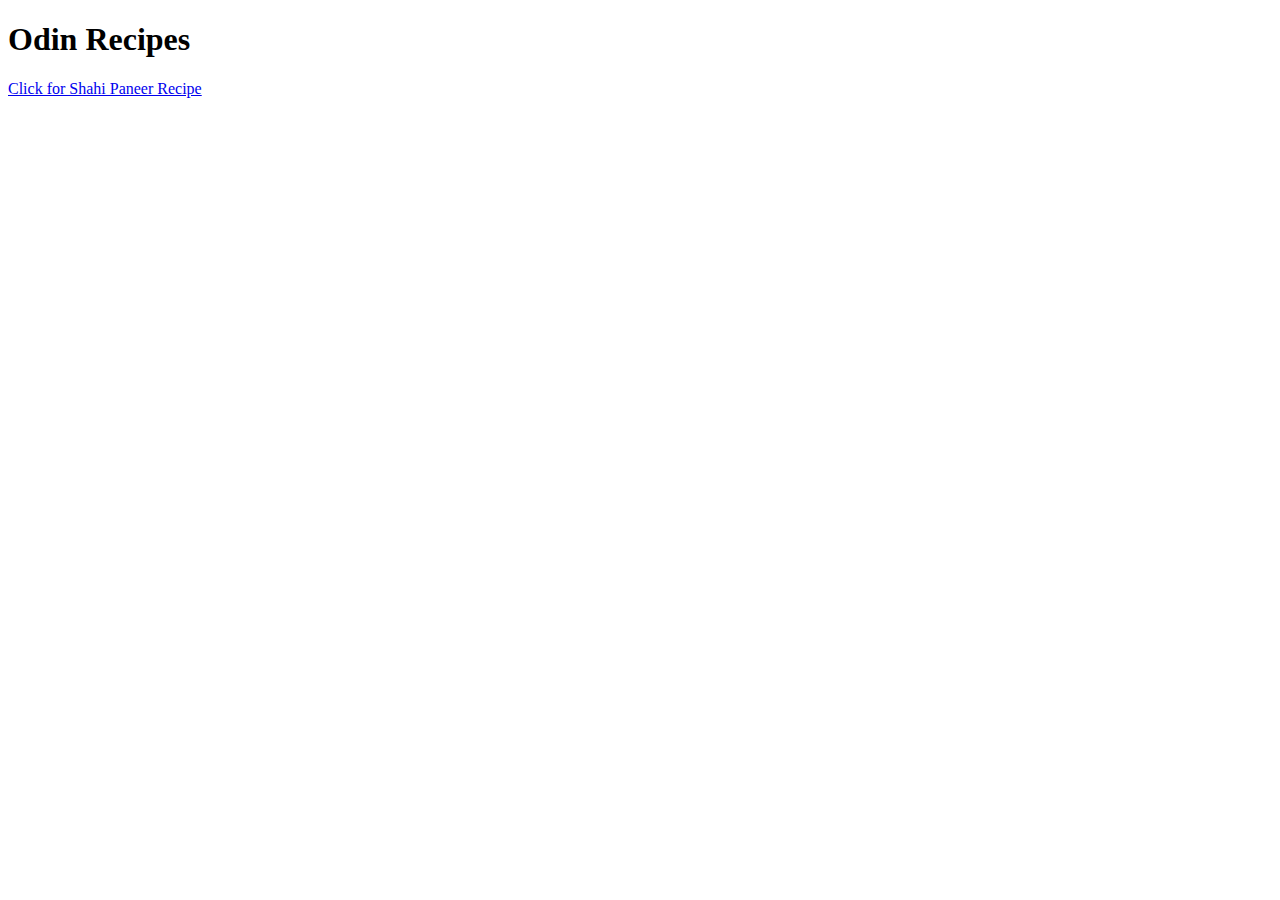
==== index.html @ a3db0384 "Added Recipe page link on home page which takes to recipe page" ====
<!DOCTYPE html>
<html lang="en">
<head>
  <meta charset="UTF-8">
  <meta name="viewport" content="width=device-width, initial-scale=1.0">
  <title>Odin Recipes</title>
</head>
<body>
  <h1>Odin Recipes</h1>
  <A href="recipes/shahipaneer.html" >Click for Shahi Paneer Recipe</A>
  
</body>
</html>
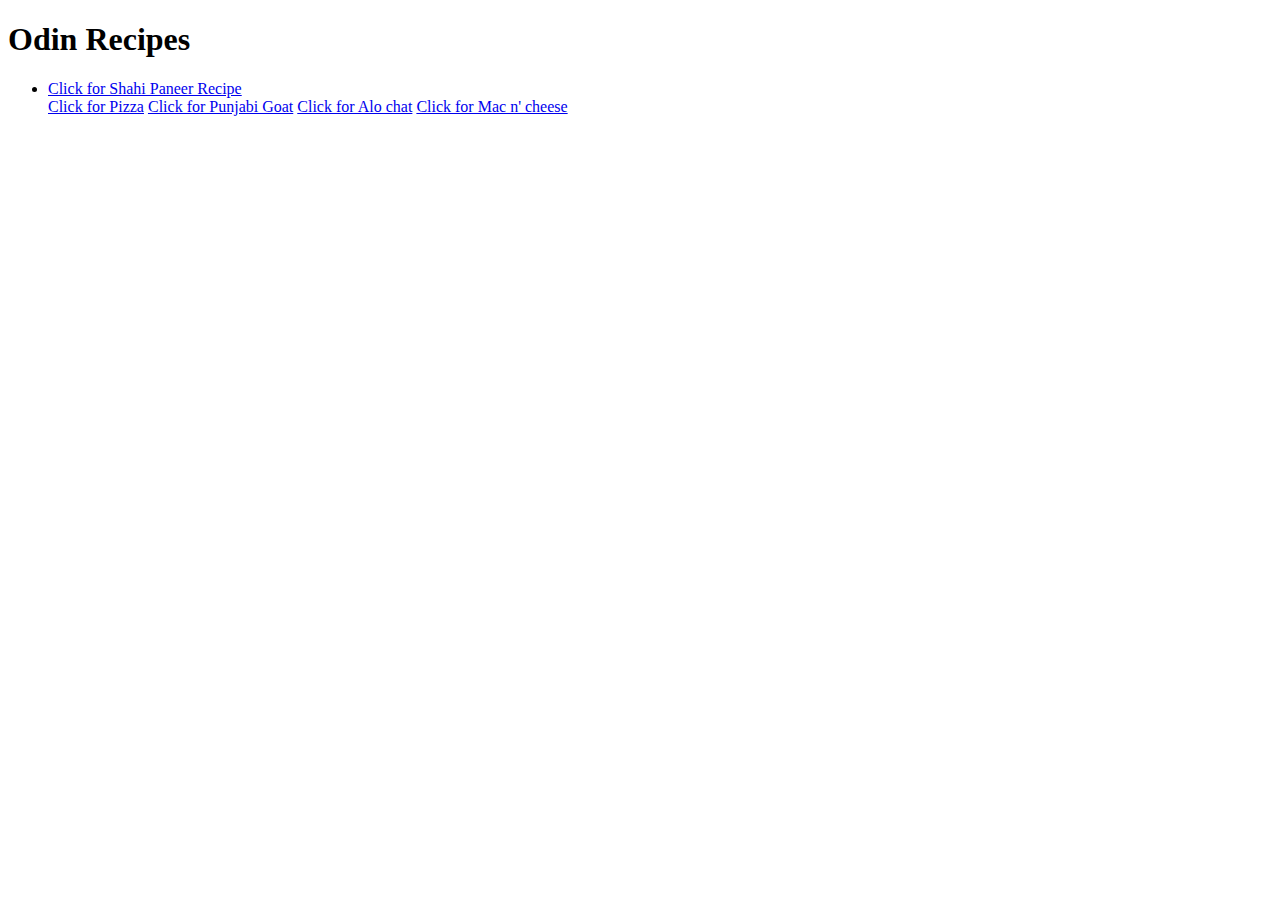
==== commit 1b5612a7: "added information into all recipes pages, and each page has link to the home page" ====
--- a/index.html
+++ b/index.html
@@ -7,7 +7,15 @@
 </head>
 <body>
   <h1>Odin Recipes</h1>
-  <A href="recipes/shahipaneer.html" >Click for Shahi Paneer Recipe</A>
-  
+  <ul>
+    <li><A href="recipes/shahipaneer.html" >Click for Shahi Paneer Recipe</A></li>
+  <A href="recipes/pizza.html" >Click for  Pizza</A>
+</li>
+
+  <A href="recipes/pungoat.html" >Click for  Punjabi Goat</A>
+  <A href="recipes/alochat.html" >Click for  Alo chat</A>
+  <A href="recipes/macncheese.html" >Click for  Mac n' cheese</A>
+
+</ul>
 </body>
 </html>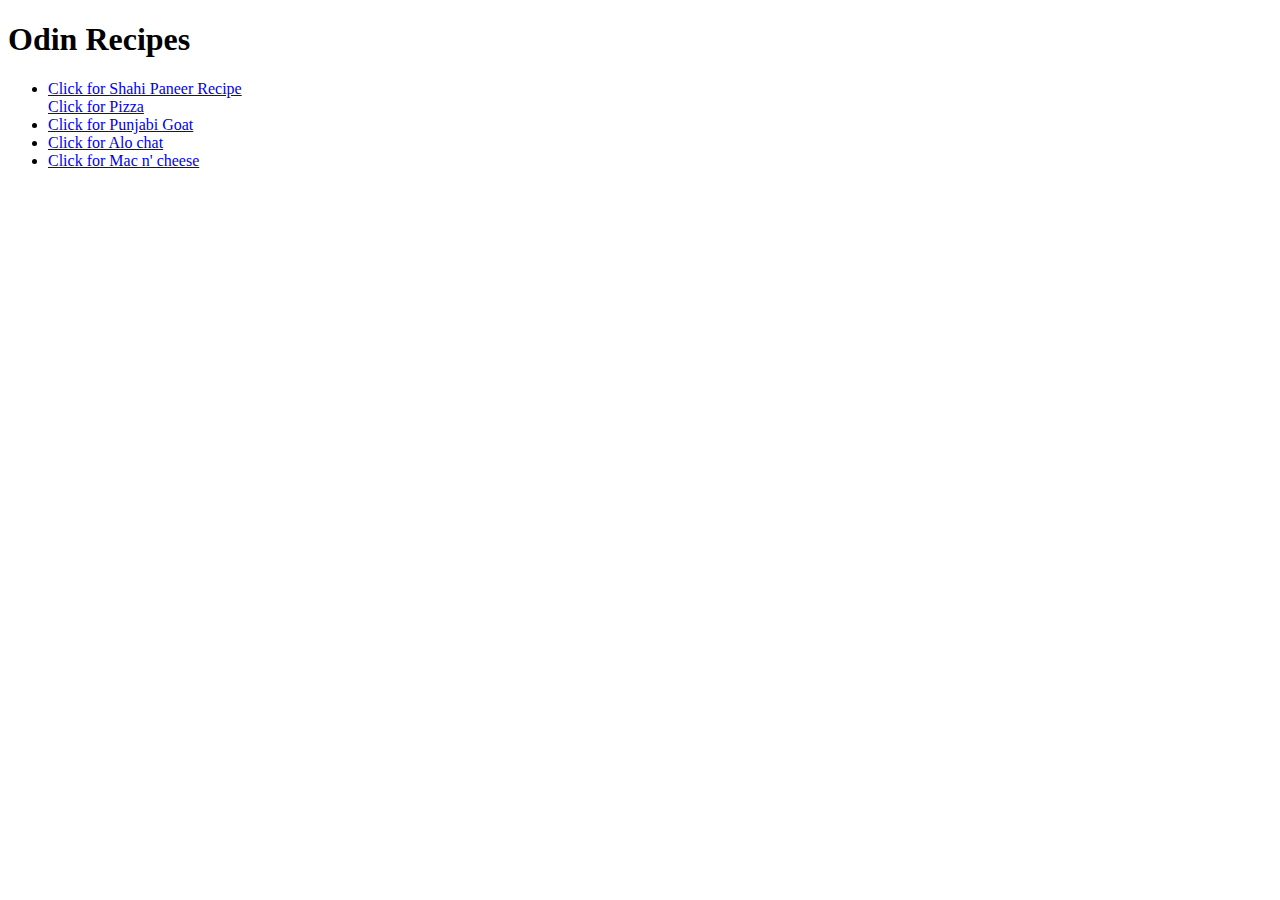
==== commit 1576b85f: "Created unordered list on all recipe links on home page" ====
--- a/index.html
+++ b/index.html
@@ -11,10 +11,14 @@
     <li><A href="recipes/shahipaneer.html" >Click for Shahi Paneer Recipe</A></li>
   <A href="recipes/pizza.html" >Click for  Pizza</A>
 </li>
-
+<li>
   <A href="recipes/pungoat.html" >Click for  Punjabi Goat</A>
+</li>
+<li>
   <A href="recipes/alochat.html" >Click for  Alo chat</A>
-  <A href="recipes/macncheese.html" >Click for  Mac n' cheese</A>
+</li>
+<li><A href="recipes/macncheese.html" >Click for  Mac n' cheese</A></li>
+  
 
 </ul>
 </body>
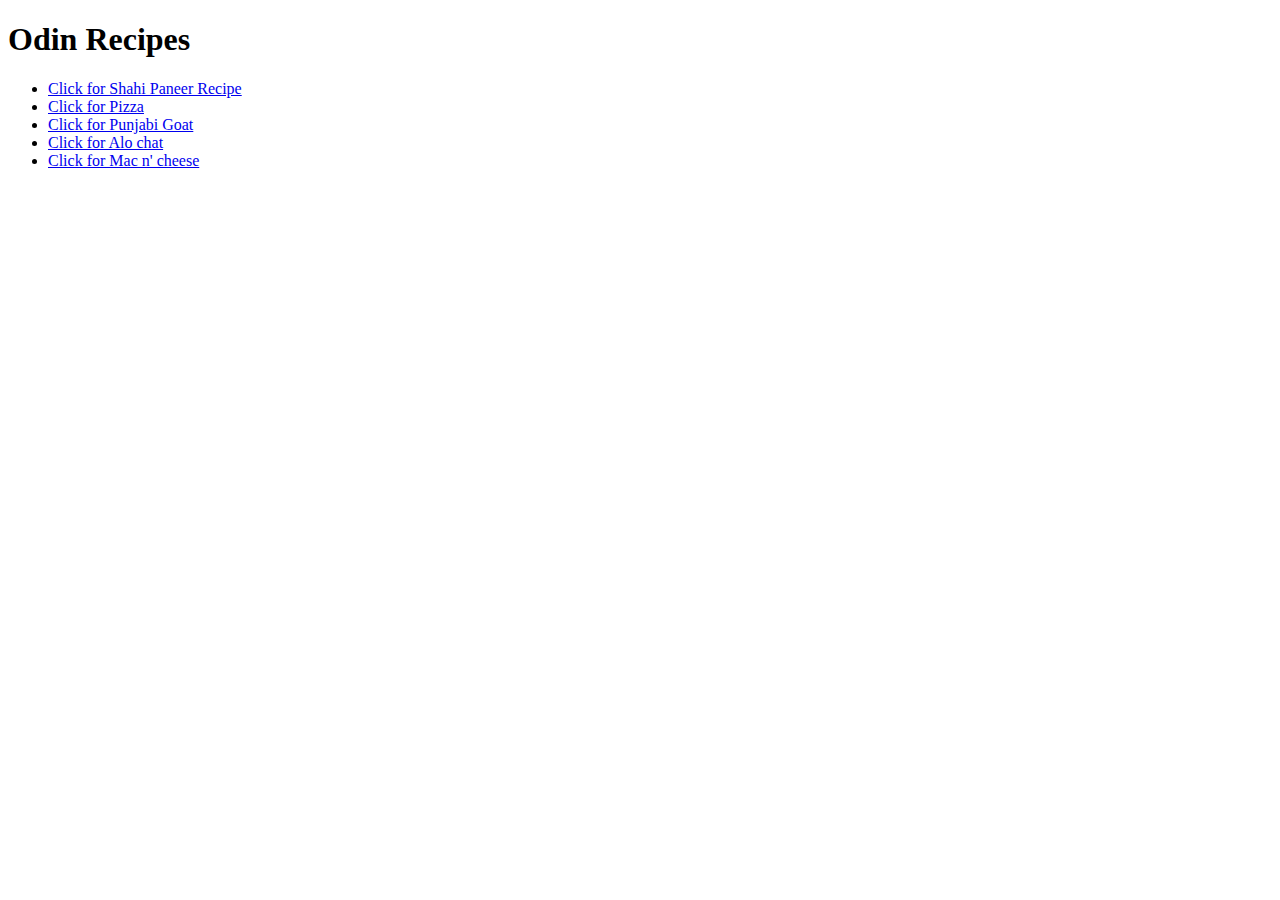
==== commit 1c98a997: "Pizza Recipe link was missing list item bullet point, Corrected" ====
--- a/index.html
+++ b/index.html
@@ -9,6 +9,7 @@
   <h1>Odin Recipes</h1>
   <ul>
     <li><A href="recipes/shahipaneer.html" >Click for Shahi Paneer Recipe</A></li>
+    <li>
   <A href="recipes/pizza.html" >Click for  Pizza</A>
 </li>
 <li>
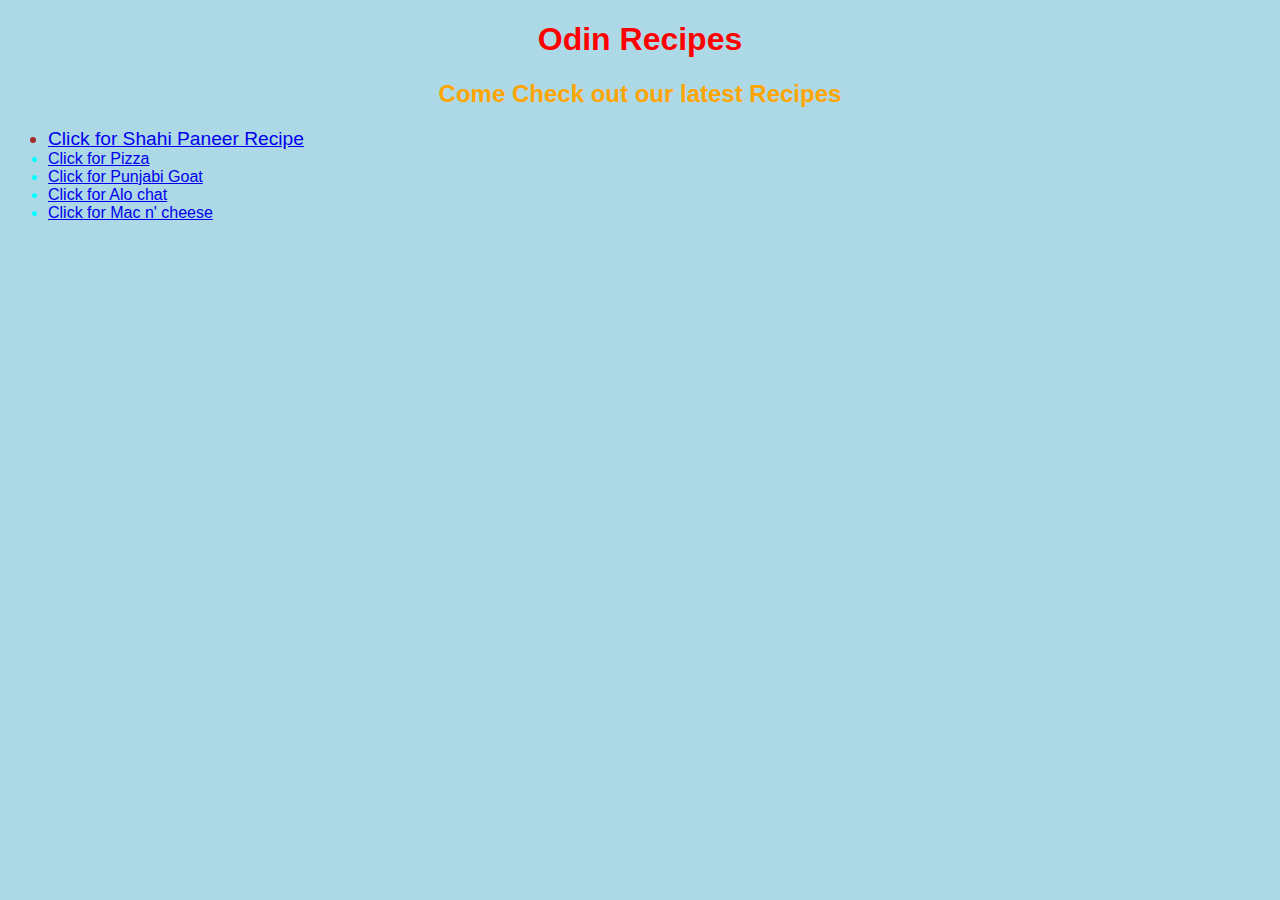
==== commit 57c1b243: "added CSS file to the project" ====
--- a/index.html
+++ b/index.html
@@ -1,14 +1,20 @@
 <!DOCTYPE html>
 <html lang="en">
 <head>
+  <link rel="stylesheet" href="style.css">
   <meta charset="UTF-8">
   <meta name="viewport" content="width=device-width, initial-scale=1.0">
   <title>Odin Recipes</title>
 </head>
-<body>
+<body class="mainbody">
+  <div class="header">
   <h1>Odin Recipes</h1>
-  <ul>
-    <li><A href="recipes/shahipaneer.html" >Click for Shahi Paneer Recipe</A></li>
+  <h2 class="latest">Come Check out our latest Recipes</h2>
+
+</div>
+<div class="tabs">
+  <ul class="specail">
+    <li class="text"><A href="recipes/shahipaneer.html" >Click for Shahi Paneer Recipe</A></li>
     <li>
   <A href="recipes/pizza.html" >Click for  Pizza</A>
 </li>
@@ -22,5 +28,6 @@
   
 
 </ul>
+</div>
 </body>
 </html>--- a/style.css
+++ b/style.css
@@ -0,0 +1,34 @@
+.mainbody{
+  background-color: lightblue;
+
+}
+
+.header {
+  color: red;
+  font-family: 'Segoe UI', Tahoma, Geneva, Verdana, sans-serif;
+  text-align: center;
+  text-decoration:solid;
+  
+}
+
+.header .latest {
+  color:orange;
+  font-family: 'Segoe UI', Tahoma, Geneva, Verdana, sans-serif;
+}
+
+
+
+
+.tabs{
+
+color: aqua;
+font-family: 'Segoe UI', Tahoma, Geneva, Verdana, sans-serif;
+font-weight: lighter;
+}
+
+.specail .text{
+font-size: larger;
+color: brown;
+font-family: 'Trebuchet MS', 'Lucida Sans Unicode', 'Lucida Grande', 'Lucida Sans', Arial, sans-serif
+
+}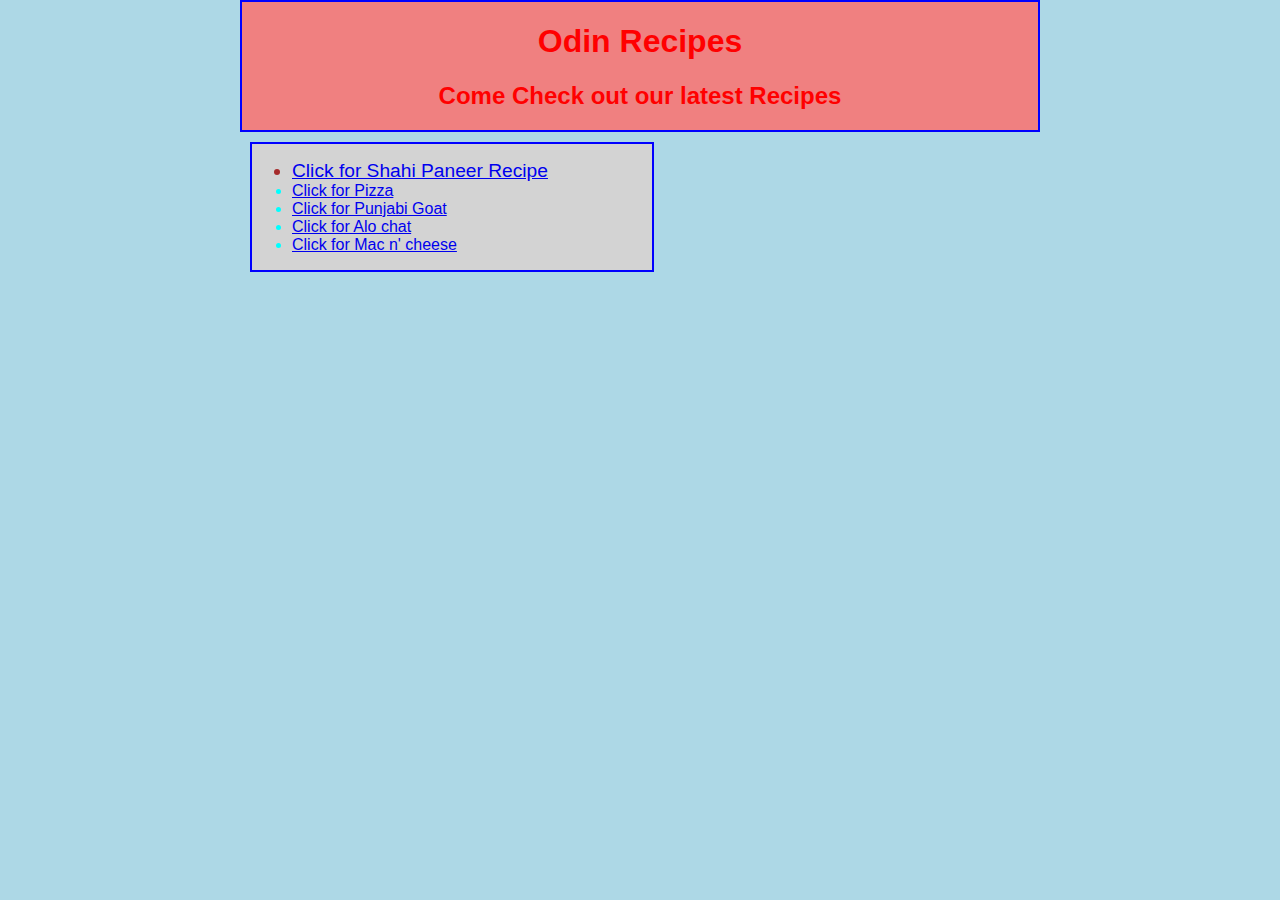
==== commit ba920400: "Added Margin, Padding and Border properties to the CSS file and Successfully seen the changes" ====
--- a/index.html
+++ b/index.html
@@ -7,7 +7,7 @@
   <title>Odin Recipes</title>
 </head>
 <body class="mainbody">
-  <div class="header">
+  <div class="headtext">
   <h1>Odin Recipes</h1>
   <h2 class="latest">Come Check out our latest Recipes</h2>
 
--- a/style.css
+++ b/style.css
@@ -1,13 +1,20 @@
+body {
+  max-width: 800px;
+  margin: 0 auto;
+}
+
 .mainbody{
   background-color: lightblue;
 
 }
 
-.header {
+.headtext {
   color: red;
   font-family: 'Segoe UI', Tahoma, Geneva, Verdana, sans-serif;
   text-align: center;
   text-decoration:solid;
+  border: 2px solid blue;
+  background-color: lightcoral;
   
 }
 
@@ -24,6 +31,12 @@
 color: aqua;
 font-family: 'Segoe UI', Tahoma, Geneva, Verdana, sans-serif;
 font-weight: lighter;
+border: 2px solid blue;
+width: 400px;
+background-color: lightgray;
+padding: 0px;
+margin: 10px;
+margin-right: auto;
 }
 
 .specail .text{
@@ -31,4 +44,23 @@
 color: brown;
 font-family: 'Trebuchet MS', 'Lucida Sans Unicode', 'Lucida Grande', 'Lucida Sans', Arial, sans-serif
 
+}
+/* This how you align the Image in center position*/
+.imgitem{
+  display: block;
+  margin-left: auto;
+  margin-right: auto;
+  width: 50%;
+  border: 2px solid blue;
+  padding: 20px;
+
+}
+
+.headtext{
+text-align: center;
+}
+
+.paragraphHeading{
+ color: rebeccapurple;
+ font-size:x-large;
 }